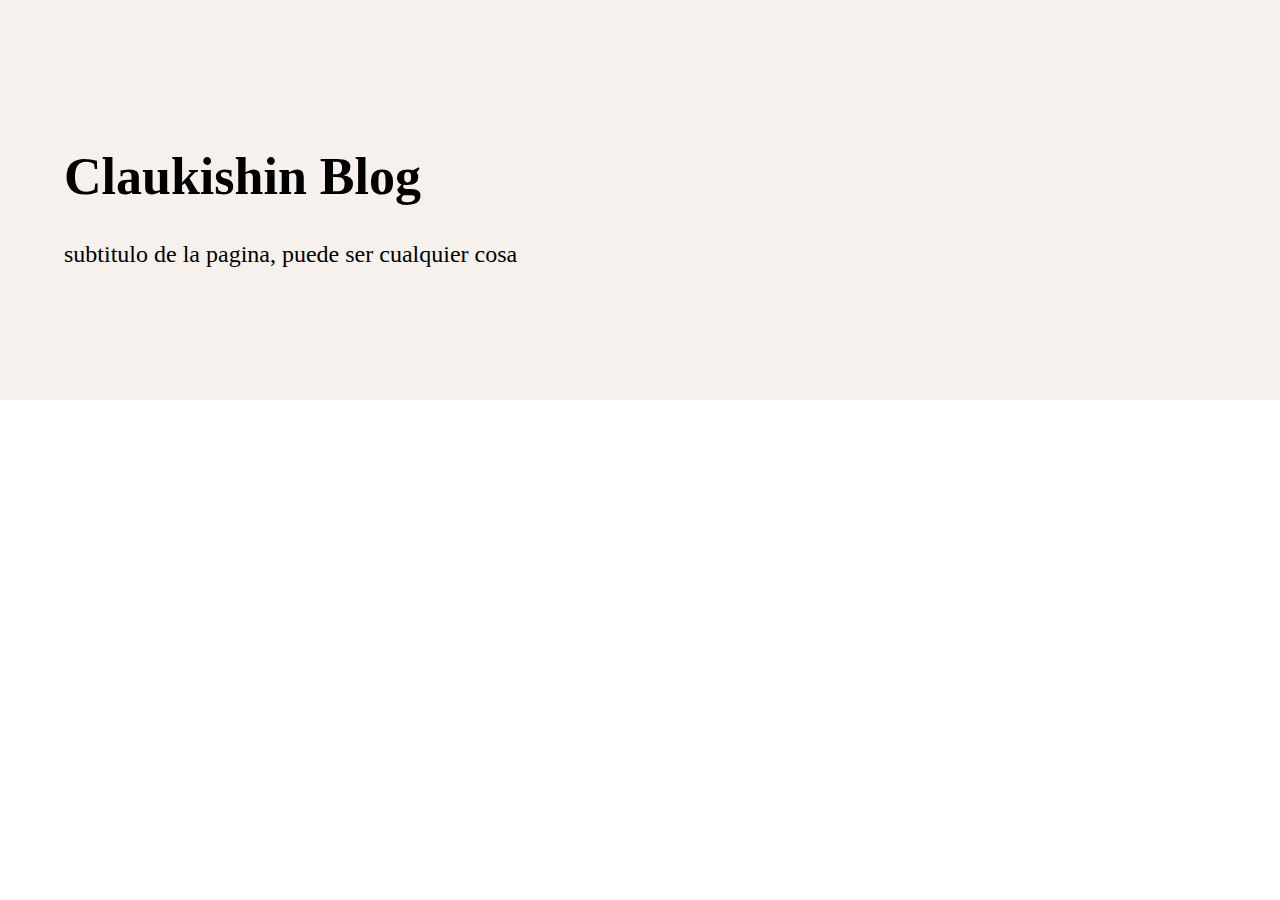
==== components/hero.html @ 355a9a6a "Hero template" ====
<!DOCTYPE html>
<html>
  <head>
    <meta charset="utf-8" />
    <meta http-equiv="X-UA-Compatible" content="IE=edge" />
    <title>Hero</title>
    <meta name="viewport" content="width=device-width, initial-scale=1" />
    <link rel="stylesheet" type="text/css" href="global.css" />
  </head>
  <style>
    .hero {
      display: flex;
      position: relative;
      top: 0;
      right: 0;
      bottom: 0;
      left: 0;
      background-color: #f6f1ed;
      perspective: 100px;
      padding: 7rem 0;
      overflow: hidden;
      transform-style: preserve-3d;
    }

    .hero_title,
    .hero_subtitle {
      color: black;
      font-family: "Noto Serif SC", serif;
    }

    .hero_title {
      font-size: 52px;
    }

    .hero_subtitle {
      font-weight: 400;
    }

    .hero-container {
      width: var(--width-layout);
      margin: auto;
    }
  </style>
  <body>
    <header class="hero">
      <section class="hero-container">
        <h1 class="hero_title">Claukishin Blog</h1>
        <h2 class="hero_subtitle">
          subtitulo de la pagina, puede ser cualquier cosa
        </h2>
      </section>
    </header>
  </body>
</html>
---- components/global.css ----
*,
*:before,
*:after {
  box-sizing: border-box;
}
body {
  margin: 0;
}

:root {
  --width-layout: 90%;
}

@import url("https://fonts.googleapis.com/css?family=Merriweather+Sans");
@import url("https://fonts.googleapis.com/css?family=Noto+Serif+SC");
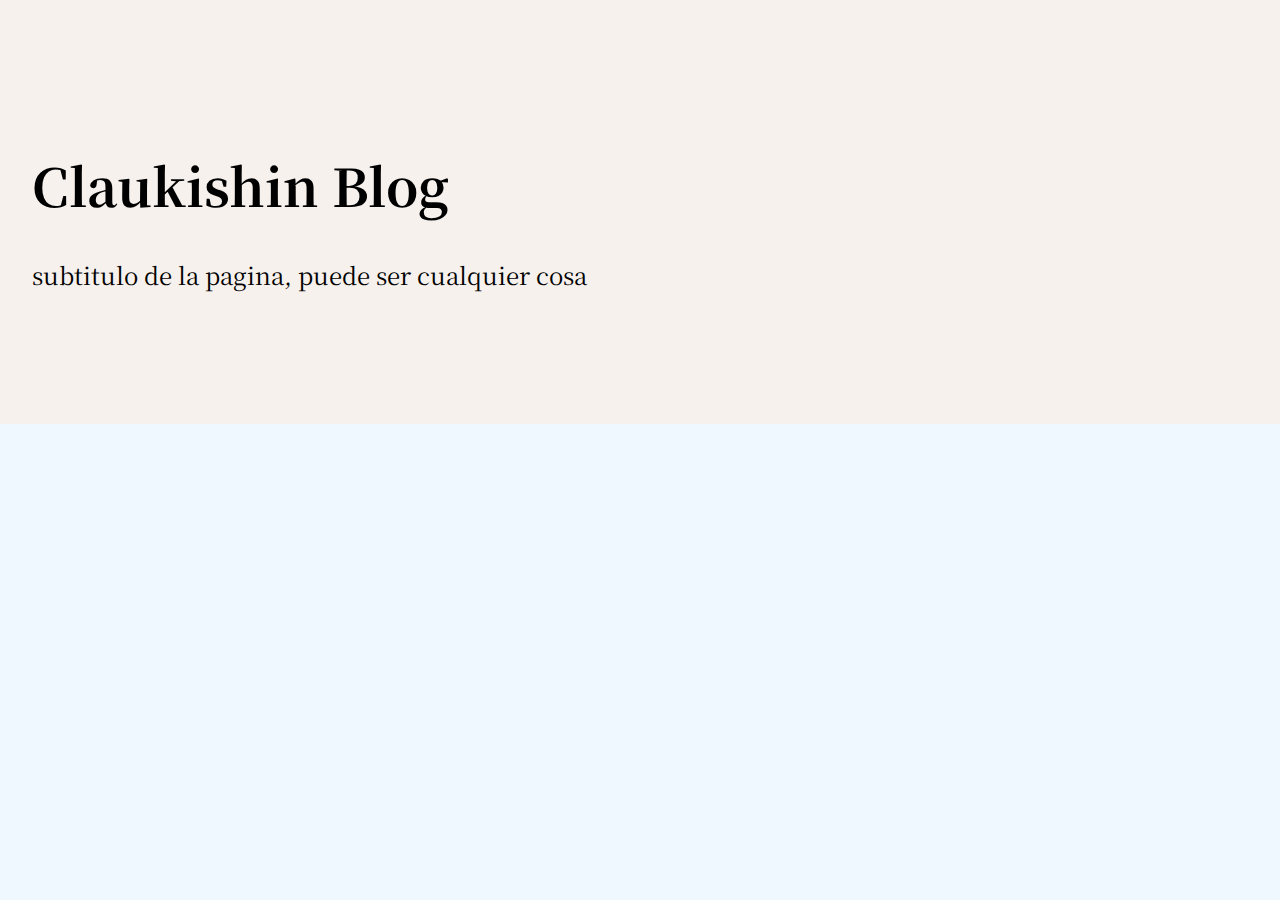
==== commit a771c3b5: "article" ====
--- a/components/hero.html
+++ b/components/hero.html
@@ -5,7 +5,7 @@
     <meta http-equiv="X-UA-Compatible" content="IE=edge" />
     <title>Hero</title>
     <meta name="viewport" content="width=device-width, initial-scale=1" />
-    <link rel="stylesheet" type="text/css" href="global.css" />
+    <link rel="stylesheet" type="text/css" href="_global.css" />
   </head>
   <style>
     .hero {
--- a/components/_global.css
+++ b/components/_global.css
@@ -0,0 +1,18 @@
+@import url("https://fonts.googleapis.com/css?family=Merriweather+Sans");
+@import url("https://fonts.googleapis.com/css?family=Noto+Serif+SC");
+@import url("https://fonts.googleapis.com/css?family=Playfair+Display");
+
+*,
+*:before,
+*:after {
+  box-sizing: border-box;
+}
+body {
+  margin: 0;
+  background-color: aliceblue;
+  height: 100vh;
+}
+
+:root {
+  --width-layout: 95%;
+}
